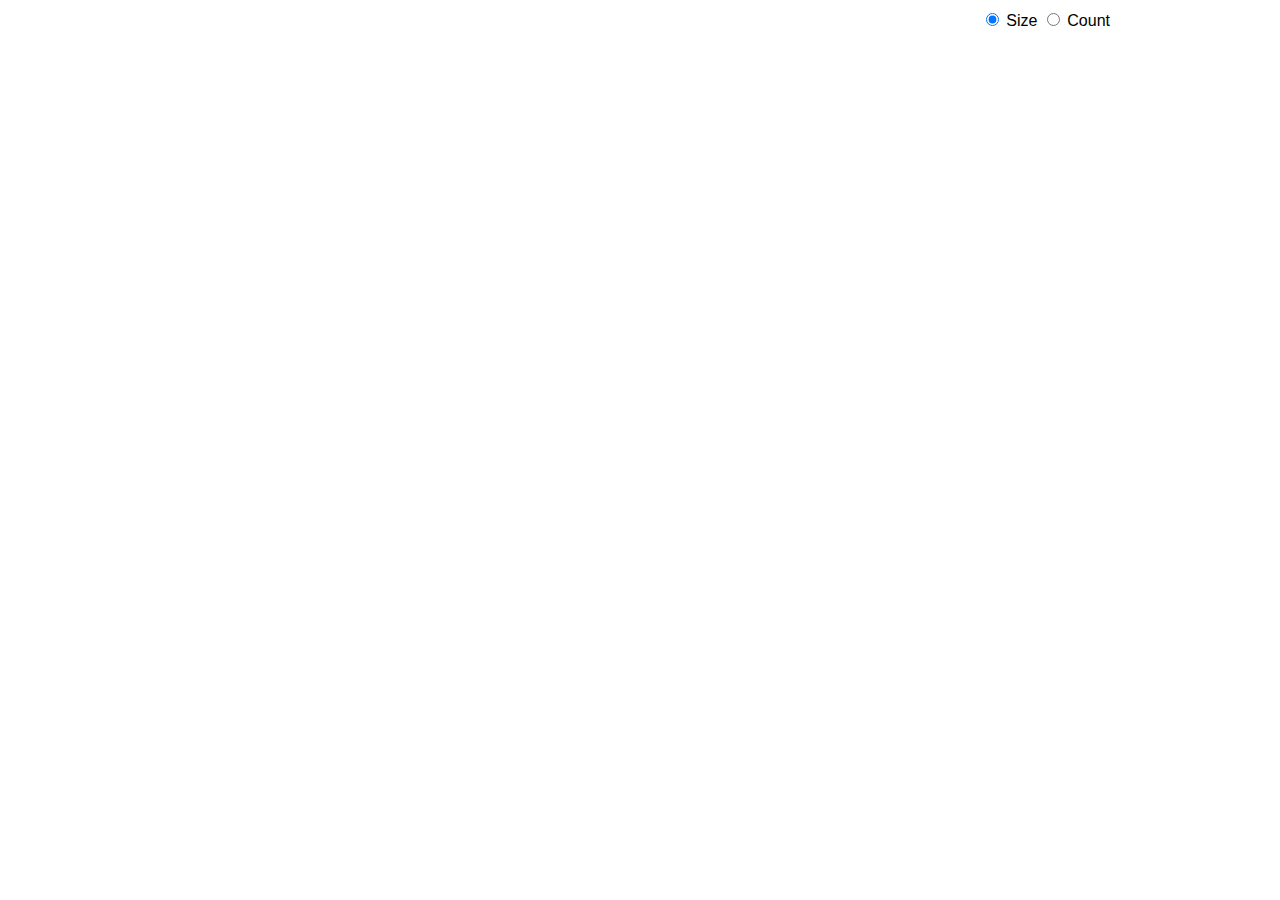
==== ci_application/views/visualizations/treemap/index.html @ 69a95f58 "Basic treemap visualization example with json data" ====
<!DOCTYPE>
<html>
	<head>
		<title>
		</title>
		<style type = "text/css">

		body {
		  font-family: "Helvetica Neue", Helvetica, Arial, sans-serif;
		  margin: auto;
		  position: relative;
		  width: 960px;
		}

		form {
		  position: absolute;
		  right: 10px;
		  top: 10px;
		}

		.node {
		  border: solid 1px white;
		  font: 10px sans-serif;
		  line-height: 12px;
		  overflow: hidden;
		  position: absolute;
		  text-indent: 2px;
		}

		</style>
	</head>
	
	<body>
		<form>
		  <label><input type="radio" name="mode" value="size" checked> Size</label>
		  <label><input type="radio" name="mode" value="count"> Count</label>
		</form>

	</body>
	
	<script src="http://code.jquery.com/jquery.min.js"></script>
	<script src="http://d3js.org/d3.v3.min.js"></script>
	<script type = "text/javascript">
	$(document).ready(function() {
		var margin = {top: 40, right: 10, bottom: 10, left: 10},
			width = 960 - margin.left - margin.right,
			height = 500 - margin.top - margin.bottom;

		var color = d3.scale.category20c();

		var treemap = d3.layout.treemap()
			.size([width, height])
			.sticky(true)
			.value(function(d) { console.log("returning value"); return d.size; });

		var div = d3.select("body").append("div")
			.style("position", "relative")
			.style("width", (width + margin.left + margin.right) + "px")
			.style("height", (height + margin.top + margin.bottom) + "px")
			.style("left", margin.left + "px")
			.style("top", margin.top + "px");

		d3.json("flare.json", function(error, root) {
			console.log("flare found!");
		  var node = div.datum(root).selectAll(".node")
			  .data(treemap.nodes)
			.enter().append("div")
			  .attr("class", "node")
			  .call(position)
			  .style("background", function(d) { return d.children ? color(d.name) : null; })
			  .text(function(d) { return d.children ? null : d.name; });

		  d3.selectAll("input").on("change", function change() {
			var value = this.value === "count"
				? function() { return 1; }
				: function(d) { return d.size; };

			node
				.data(treemap.value(value).nodes)
			  .transition()
				.duration(1500)
				.call(position);
		  });
		});

		function position() {
		  console.log("positioning!");
		  this.style("left", function(d) { return d.x + "px"; })
			  .style("top", function(d) { return d.y + "px"; })
			  .style("width", function(d) { return Math.max(0, d.dx - 1) + "px"; })
			  .style("height", function(d) { return Math.max(0, d.dy - 1) + "px"; });
		}
	});
	</script>
</html>
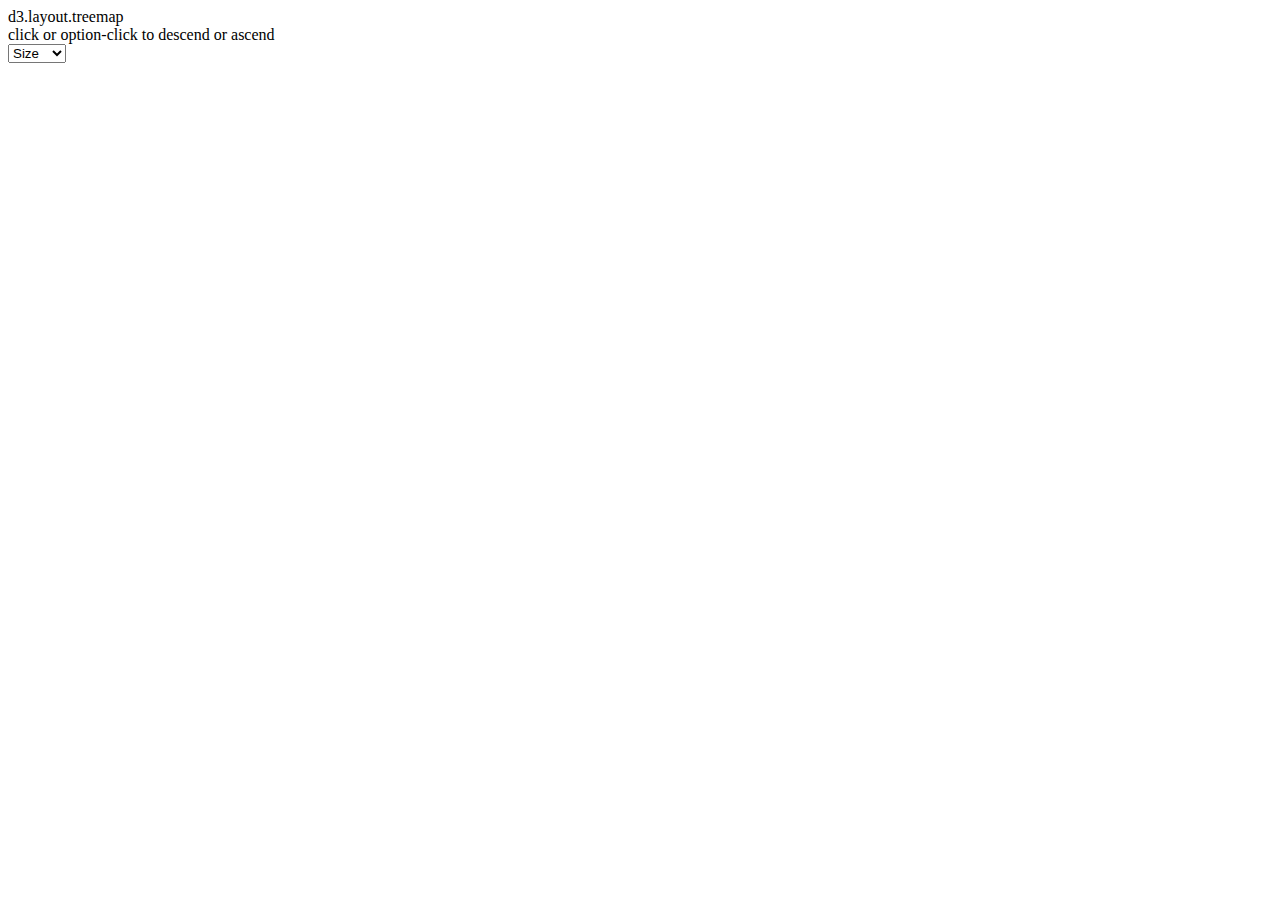
==== commit 03ffce16: "Replaced static treemap with zoomable treemap" ====
--- a/ci_application/views/visualizations/treemap/index.html
+++ b/ci_application/views/visualizations/treemap/index.html
@@ -1,95 +1,130 @@
-<!DOCTYPE>
+<!DOCTYPE html>
 <html>
-	<head>
-		<title>
-		</title>
-		<style type = "text/css">
+  <head>
+    <meta http-equiv="Content-Type" content="text/html;charset=utf-8"/>
+    <link type="text/css" rel="stylesheet" href="style.css"/>
+    <script type="text/javascript" src="d3/d3.js"></script>
+    <script type="text/javascript" src="d3/d3.layout.js"></script>
+    <style type="text/css">
 
-		body {
-		  font-family: "Helvetica Neue", Helvetica, Arial, sans-serif;
-		  margin: auto;
-		  position: relative;
-		  width: 960px;
-		}
+.chart {
+  display: block;
+  margin: auto;
+  margin-top: 40px;
+}
 
-		form {
-		  position: absolute;
-		  right: 10px;
-		  top: 10px;
-		}
+text {
+  font-size: 11px;
+}
 
-		.node {
-		  border: solid 1px white;
-		  font: 10px sans-serif;
-		  line-height: 12px;
-		  overflow: hidden;
-		  position: absolute;
-		  text-indent: 2px;
-		}
+rect {
+  fill: none;
+}
 
-		</style>
-	</head>
-	
-	<body>
-		<form>
-		  <label><input type="radio" name="mode" value="size" checked> Size</label>
-		  <label><input type="radio" name="mode" value="count"> Count</label>
-		</form>
+    </style>
+  </head>
+  <body>
+    <div id="body">
+      <div id="footer">
+        d3.layout.treemap
+        <div class="hint">click or option-click to descend or ascend</div>
+        <div><select>
+          <option value="size">Size</option>
+          <option value="count">Count</option>
+        </select></div>
+      </div>
+    </div>
+	<script src="http://d3js.org/d3.v3.min.js"></script>
+    <script type="text/javascript">
 
-	</body>
-	
-	<script src="http://code.jquery.com/jquery.min.js"></script>
-	<script src="http://d3js.org/d3.v3.min.js"></script>
-	<script type = "text/javascript">
-	$(document).ready(function() {
-		var margin = {top: 40, right: 10, bottom: 10, left: 10},
-			width = 960 - margin.left - margin.right,
-			height = 500 - margin.top - margin.bottom;
+var w = 1280 - 80,
+    h = 800 - 180,
+    x = d3.scale.linear().range([0, w]),
+    y = d3.scale.linear().range([0, h]),
+    color = d3.scale.category20c(),
+    root,
+    node;
 
-		var color = d3.scale.category20c();
+var treemap = d3.layout.treemap()
+    .round(false)
+    .size([w, h])
+    .sticky(true)
+    .value(function(d) { return d.size; });
 
-		var treemap = d3.layout.treemap()
-			.size([width, height])
-			.sticky(true)
-			.value(function(d) { console.log("returning value"); return d.size; });
+var svg = d3.select("#body").append("div")
+    .attr("class", "chart")
+    .style("width", w + "px")
+    .style("height", h + "px")
+  .append("svg:svg")
+    .attr("width", w)
+    .attr("height", h)
+  .append("svg:g")
+    .attr("transform", "translate(.5,.5)");
 
-		var div = d3.select("body").append("div")
-			.style("position", "relative")
-			.style("width", (width + margin.left + margin.right) + "px")
-			.style("height", (height + margin.top + margin.bottom) + "px")
-			.style("left", margin.left + "px")
-			.style("top", margin.top + "px");
+d3.json("flare.json", function(data) {
+  node = root = data;
 
-		d3.json("flare.json", function(error, root) {
-			console.log("flare found!");
-		  var node = div.datum(root).selectAll(".node")
-			  .data(treemap.nodes)
-			.enter().append("div")
-			  .attr("class", "node")
-			  .call(position)
-			  .style("background", function(d) { return d.children ? color(d.name) : null; })
-			  .text(function(d) { return d.children ? null : d.name; });
+  var nodes = treemap.nodes(root)
+      .filter(function(d) { return !d.children; });
 
-		  d3.selectAll("input").on("change", function change() {
-			var value = this.value === "count"
-				? function() { return 1; }
-				: function(d) { return d.size; };
+  var cell = svg.selectAll("g")
+      .data(nodes)
+    .enter().append("svg:g")
+      .attr("class", "cell")
+      .attr("transform", function(d) { return "translate(" + d.x + "," + d.y + ")"; })
+      .on("click", function(d) { return zoom(node == d.parent ? root : d.parent); });
 
-			node
-				.data(treemap.value(value).nodes)
-			  .transition()
-				.duration(1500)
-				.call(position);
-		  });
-		});
+  cell.append("svg:rect")
+      .attr("width", function(d) { return d.dx - 1; })
+      .attr("height", function(d) { return d.dy - 1; })
+      .style("fill", function(d) { return color(d.parent.name); });
 
-		function position() {
-		  console.log("positioning!");
-		  this.style("left", function(d) { return d.x + "px"; })
-			  .style("top", function(d) { return d.y + "px"; })
-			  .style("width", function(d) { return Math.max(0, d.dx - 1) + "px"; })
-			  .style("height", function(d) { return Math.max(0, d.dy - 1) + "px"; });
-		}
-	});
-	</script>
-</html>+  cell.append("svg:text")
+      .attr("x", function(d) { return d.dx / 2; })
+      .attr("y", function(d) { return d.dy / 2; })
+      .attr("dy", ".35em")
+      .attr("text-anchor", "middle")
+      .text(function(d) { return d.name; })
+      .style("opacity", function(d) { d.w = this.getComputedTextLength(); return d.dx > d.w ? 1 : 0; });
+
+  d3.select(window).on("click", function() { zoom(root); });
+
+  d3.select("select").on("change", function() {
+    treemap.value(this.value == "size" ? size : count).nodes(root);
+    zoom(node);
+  });
+});
+
+function size(d) {
+  return d.size;
+}
+
+function count(d) {
+  return 1;
+}
+
+function zoom(d) {
+  var kx = w / d.dx, ky = h / d.dy;
+  x.domain([d.x, d.x + d.dx]);
+  y.domain([d.y, d.y + d.dy]);
+
+  var t = svg.selectAll("g.cell").transition()
+      .duration(d3.event.altKey ? 7500 : 750)
+      .attr("transform", function(d) { return "translate(" + x(d.x) + "," + y(d.y) + ")"; });
+
+  t.select("rect")
+      .attr("width", function(d) { return kx * d.dx - 1; })
+      .attr("height", function(d) { return ky * d.dy - 1; })
+
+  t.select("text")
+      .attr("x", function(d) { return kx * d.dx / 2; })
+      .attr("y", function(d) { return ky * d.dy / 2; })
+      .style("opacity", function(d) { return kx * d.dx > d.w ? 1 : 0; });
+
+  node = d;
+  d3.event.stopPropagation();
+}
+
+    </script>
+  </body>
+</html>
